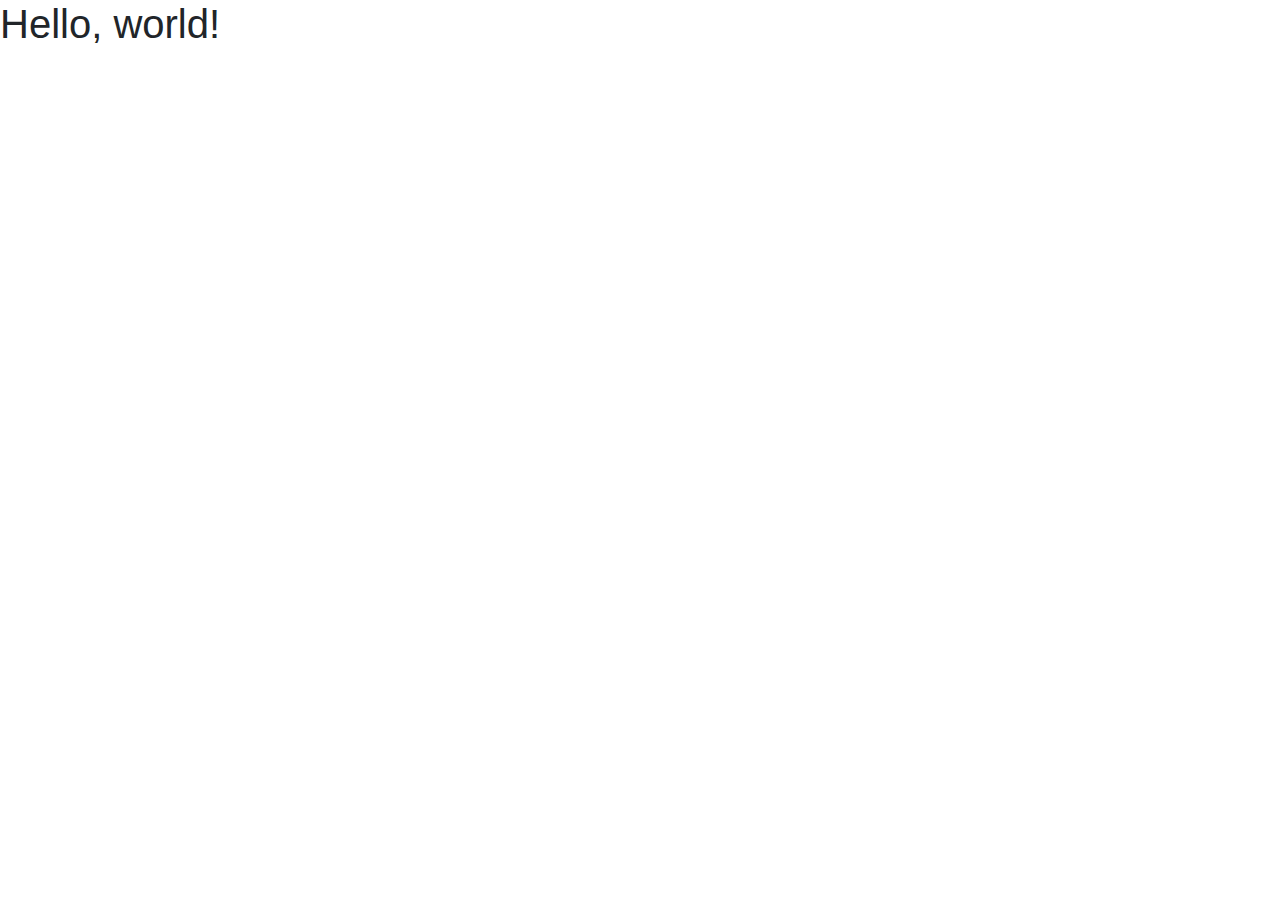
==== loan-calculator/index.html @ 35285978 "added bootstrap template" ====
<!doctype html>
<html lang="en">
  <head>
    <!-- Required meta tags -->
    <meta charset="utf-8">
    <meta name="viewport" content="width=device-width, initial-scale=1, shrink-to-fit=no">

    <!-- Bootstrap CSS -->
    <link rel="stylesheet" href="https://stackpath.bootstrapcdn.com/bootstrap/4.4.1/css/bootstrap.min.css" integrity="sha384-Vkoo8x4CGsO3+Hhxv8T/Q5PaXtkKtu6ug5TOeNV6gBiFeWPGFN9MuhOf23Q9Ifjh" crossorigin="anonymous">

    <title>Hello, world!</title>
  </head>
  <body>
    <h1>Hello, world!</h1>

    <!-- Optional JavaScript -->
    <!-- jQuery first, then Popper.js, then Bootstrap JS -->
    <script src="https://code.jquery.com/jquery-3.4.1.slim.min.js" integrity="sha384-J6qa4849blE2+poT4WnyKhv5vZF5SrPo0iEjwBvKU7imGFAV0wwj1yYfoRSJoZ+n" crossorigin="anonymous"></script>
    <script src="https://cdn.jsdelivr.net/npm/popper.js@1.16.0/dist/umd/popper.min.js" integrity="sha384-Q6E9RHvbIyZFJoft+2mJbHaEWldlvI9IOYy5n3zV9zzTtmI3UksdQRVvoxMfooAo" crossorigin="anonymous"></script>
    <script src="https://stackpath.bootstrapcdn.com/bootstrap/4.4.1/js/bootstrap.min.js" integrity="sha384-wfSDF2E50Y2D1uUdj0O3uMBJnjuUD4Ih7YwaYd1iqfktj0Uod8GCExl3Og8ifwB6" crossorigin="anonymous"></script>
  </body>
</html>
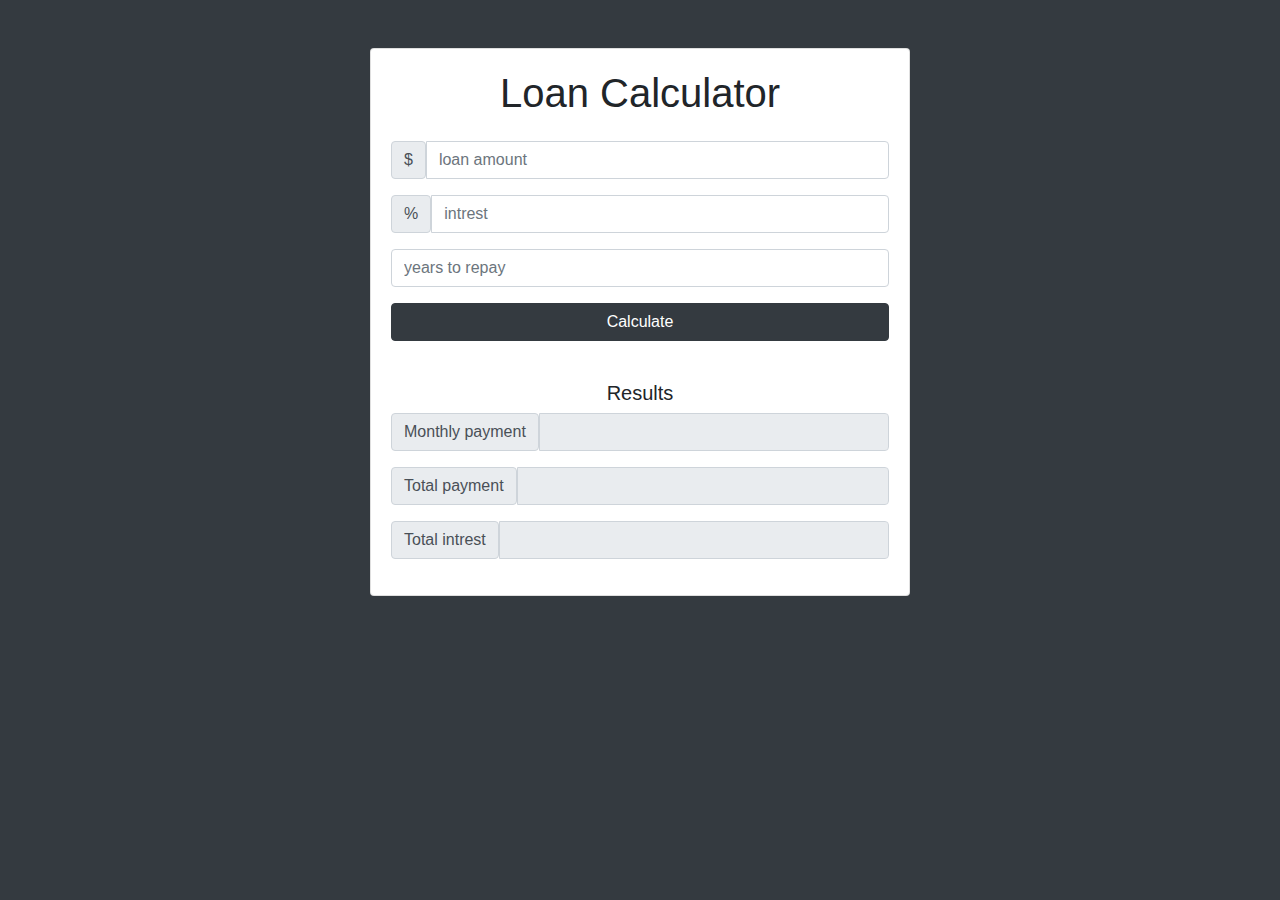
==== commit 29b2282a: "added html form" ====
--- a/loan-calculator/index.html
+++ b/loan-calculator/index.html
@@ -10,8 +10,60 @@
 
     <title>Hello, world!</title>
   </head>
-  <body>
-    <h1>Hello, world!</h1>
+  <body class="bg-dark">
+      <div class="container">
+          <div class="row">
+              <div class="col-md-6 mx-auto">
+                  <div class="card card-body text-center mt-5">
+                      <h1 class="heading display-5 pb-3">Loan Calculator</h1>
+                      <form id="loan-form">
+                          <div class="form-group">
+                              <div class="input-group">
+                                  <span class="input-group-text">$</span>
+                                  <input type="number" class="form-control" id="amount" placeholder="loan amount">
+                              </div>
+                          </div>
+                          <div class="form-group">
+                            <div class="input-group">
+                                <span class="input-group-text">%</span>
+                                <input type="number" class="form-control" id="intrest" placeholder="intrest">
+                            </div>
+                        </div>
+                        <div class="form-group">
+                                <input type="number" class="form-control" id="years" placeholder="years to repay">
+                        </div>
+                        <div class="form-group">
+                            <input type="submit" value="Calculate" class="btn btn-dark btn-block">
+                        </div>
+                      </form>
+                      <!-- loader -->
+                        <div id="results" class="pt-4">
+                        <h5>Results</h5>
+                        <div class="form-group">
+                            <div class="input-group">
+                                <span class="input-group-text">Monthly payment</span>
+                                <input type="number" class="form-control" id="monthly-payment" disabled>
+                            </div>
+                        </div>
+                        <div class="form-group">
+                            <div class="input-group">
+                                <span class="input-group-text">Total payment</span>
+                                <input type="number" class="form-control" id="total-payment" disabled>
+                            </div>
+                        </div>
+                        <div class="form-group">
+                            <div class="input-group">
+                                <span class="input-group-text">Total intrest</span>
+                                <input type="number" class="form-control" id="total-intrest" disabled>
+                            </div>
+                        </div>
+                    </div>
+                  </div>
+              </div>
+          </div>
+      </div>
+
+    
 
     <!-- Optional JavaScript -->
     <!-- jQuery first, then Popper.js, then Bootstrap JS -->
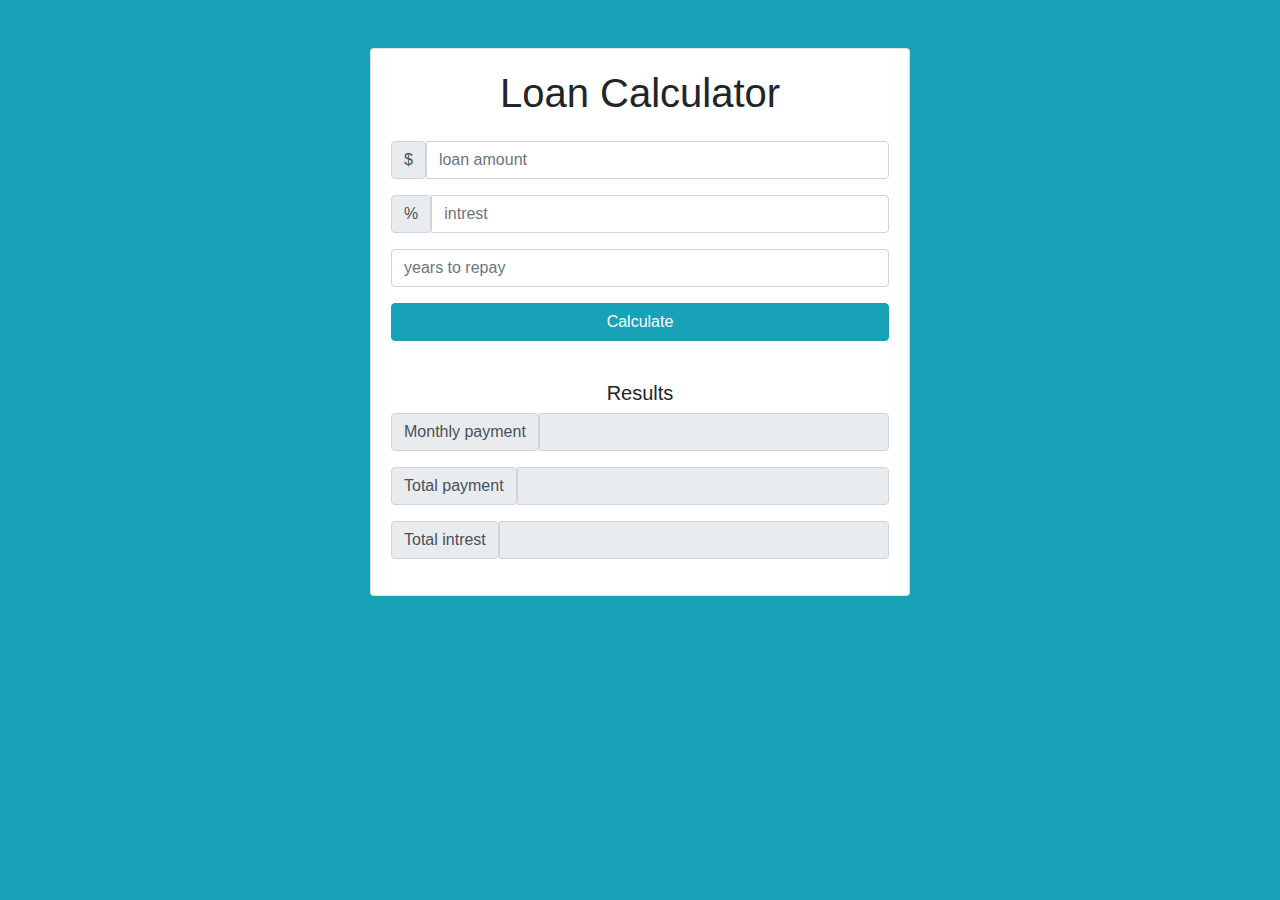
==== commit 4207126f: "changed colors" ====
--- a/loan-calculator/index.html
+++ b/loan-calculator/index.html
@@ -10,7 +10,7 @@
 
     <title>Hello, world!</title>
   </head>
-  <body class="bg-dark">
+  <body class="bg-info">
       <div class="container">
           <div class="row">
               <div class="col-md-6 mx-auto">
@@ -33,10 +33,12 @@
                                 <input type="number" class="form-control" id="years" placeholder="years to repay">
                         </div>
                         <div class="form-group">
-                            <input type="submit" value="Calculate" class="btn btn-dark btn-block">
+                            <input type="submit" value="Calculate" class="btn btn-info btn-block">
                         </div>
                       </form>
-                      <!-- loader -->
+                      <!-- <div id="loading">
+                          <img src="img/loading.gif" alt="loader">
+                      </div> -->
                         <div id="results" class="pt-4">
                         <h5>Results</h5>
                         <div class="form-group">
@@ -63,12 +65,11 @@
           </div>
       </div>
 
-    
-
     <!-- Optional JavaScript -->
     <!-- jQuery first, then Popper.js, then Bootstrap JS -->
     <script src="https://code.jquery.com/jquery-3.4.1.slim.min.js" integrity="sha384-J6qa4849blE2+poT4WnyKhv5vZF5SrPo0iEjwBvKU7imGFAV0wwj1yYfoRSJoZ+n" crossorigin="anonymous"></script>
     <script src="https://cdn.jsdelivr.net/npm/popper.js@1.16.0/dist/umd/popper.min.js" integrity="sha384-Q6E9RHvbIyZFJoft+2mJbHaEWldlvI9IOYy5n3zV9zzTtmI3UksdQRVvoxMfooAo" crossorigin="anonymous"></script>
     <script src="https://stackpath.bootstrapcdn.com/bootstrap/4.4.1/js/bootstrap.min.js" integrity="sha384-wfSDF2E50Y2D1uUdj0O3uMBJnjuUD4Ih7YwaYd1iqfktj0Uod8GCExl3Og8ifwB6" crossorigin="anonymous"></script>
-  </body>
+    <script src="index.js"></script>
+</body>
 </html>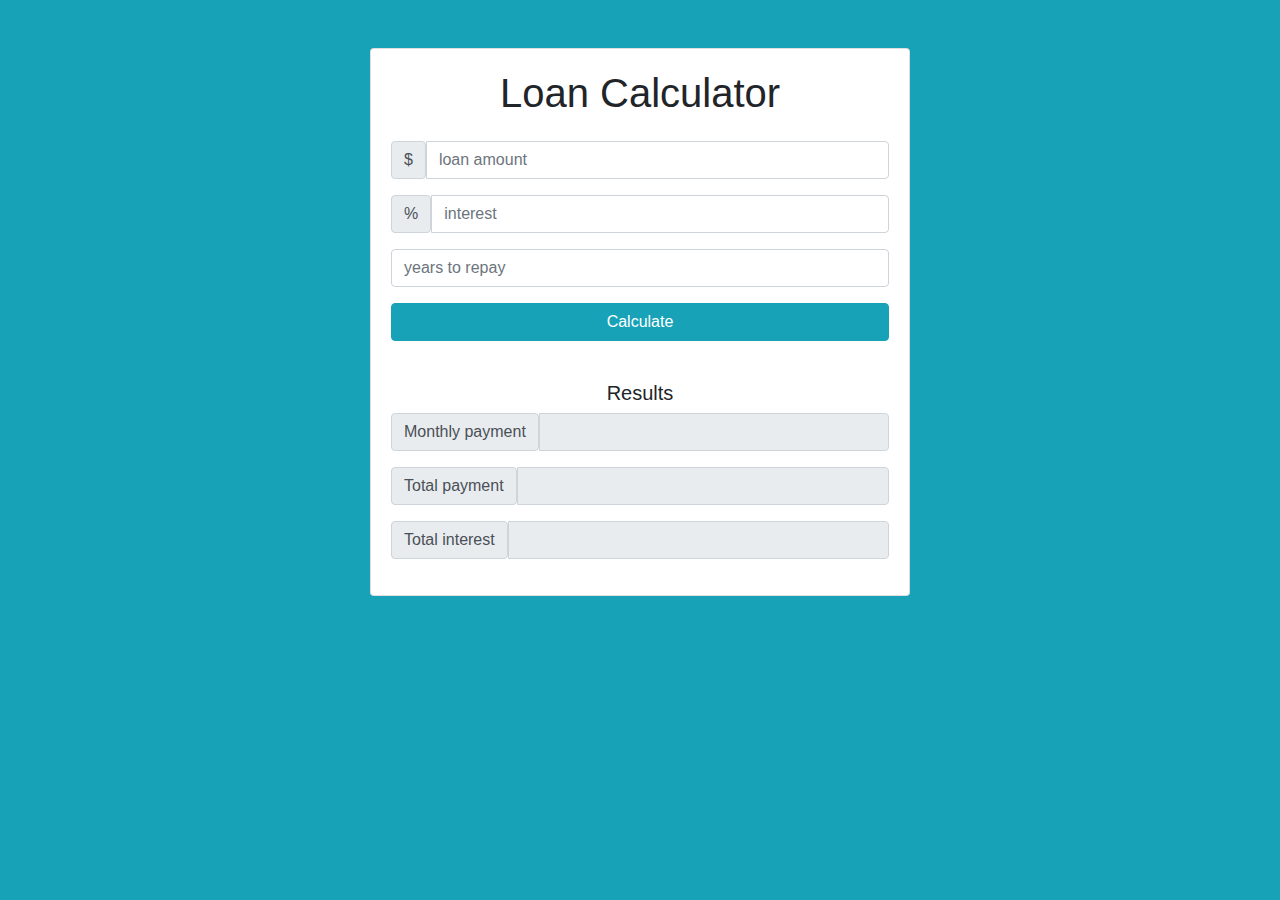
==== commit 2419418f: "counting loan functions done" ====
--- a/loan-calculator/index.html
+++ b/loan-calculator/index.html
@@ -26,7 +26,7 @@
                           <div class="form-group">
                             <div class="input-group">
                                 <span class="input-group-text">%</span>
-                                <input type="number" class="form-control" id="intrest" placeholder="intrest">
+                                <input type="number" class="form-control" id="interest" placeholder="interest">
                             </div>
                         </div>
                         <div class="form-group">
@@ -55,8 +55,8 @@
                         </div>
                         <div class="form-group">
                             <div class="input-group">
-                                <span class="input-group-text">Total intrest</span>
-                                <input type="number" class="form-control" id="total-intrest" disabled>
+                                <span class="input-group-text">Total interest</span>
+                                <input type="number" class="form-control" id="total-interest" disabled>
                             </div>
                         </div>
                     </div>
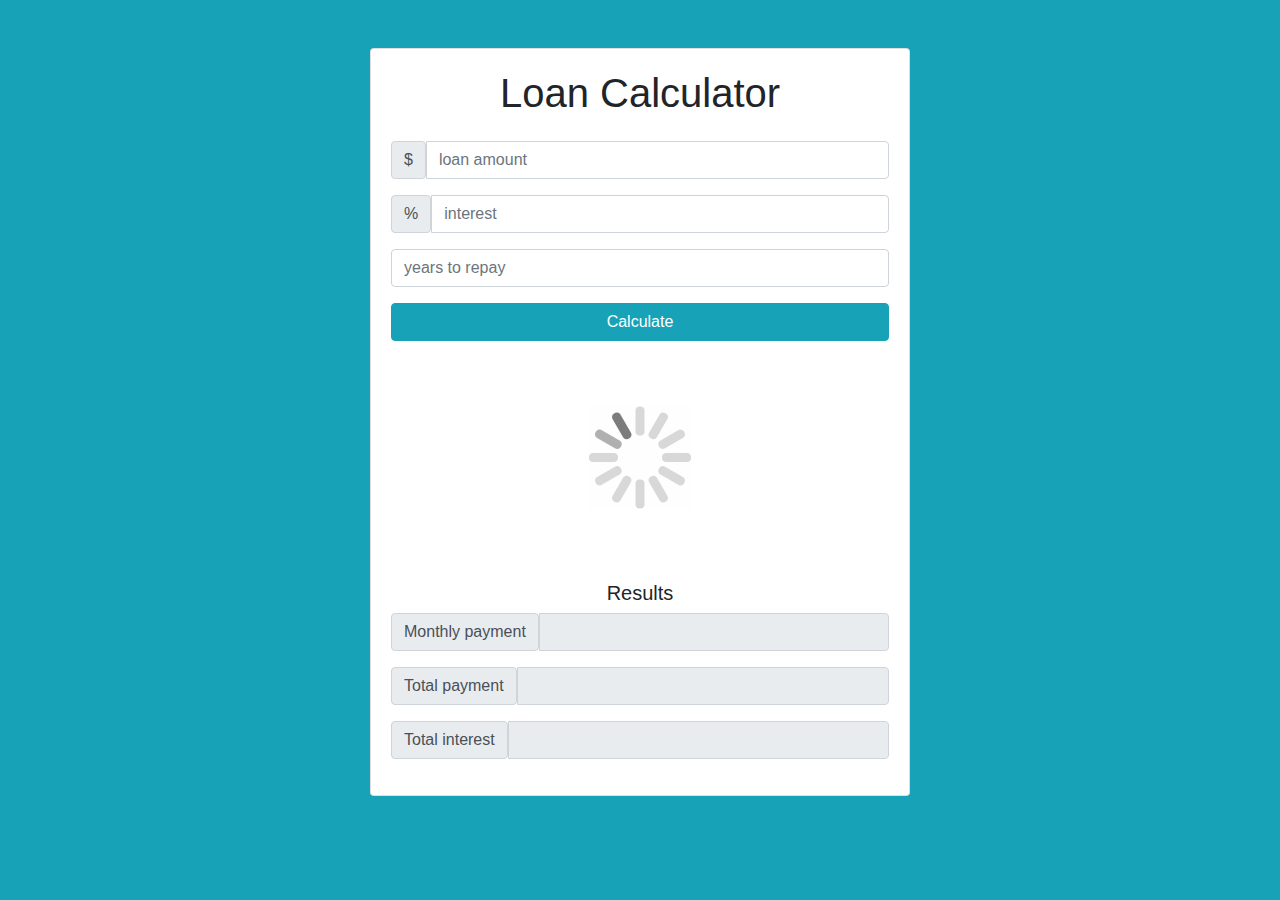
==== commit d8319e3d: "unblocked loader in html" ====
--- a/loan-calculator/index.html
+++ b/loan-calculator/index.html
@@ -36,9 +36,9 @@
                             <input type="submit" value="Calculate" class="btn btn-info btn-block">
                         </div>
                       </form>
-                      <!-- <div id="loading">
+                      <div id="loading">
                           <img src="img/loading.gif" alt="loader">
-                      </div> -->
+                      </div>
                         <div id="results" class="pt-4">
                         <h5>Results</h5>
                         <div class="form-group">
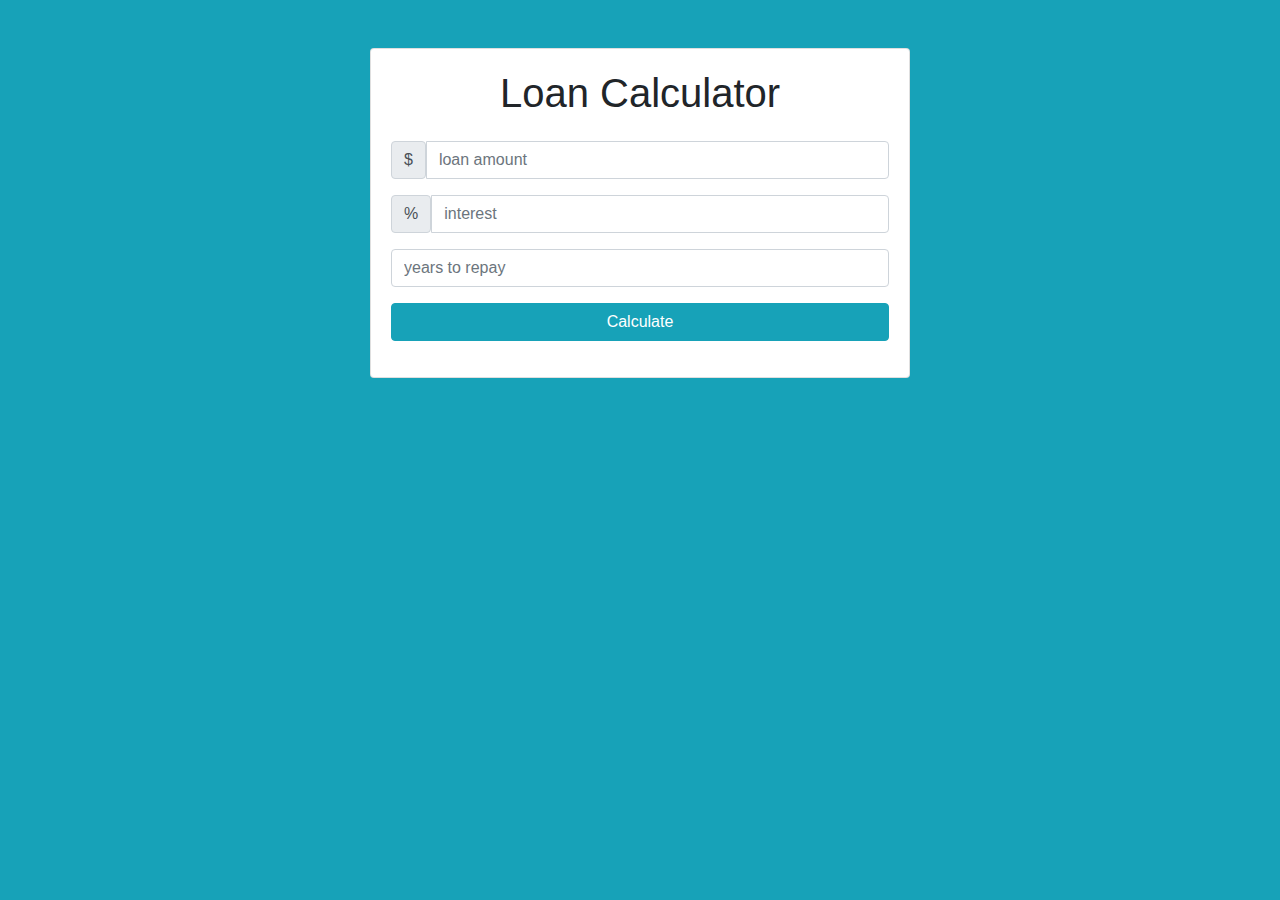
==== commit d9037113: "added loader" ====
--- a/loan-calculator/index.html
+++ b/loan-calculator/index.html
@@ -4,12 +4,15 @@
     <!-- Required meta tags -->
     <meta charset="utf-8">
     <meta name="viewport" content="width=device-width, initial-scale=1, shrink-to-fit=no">
-
     <!-- Bootstrap CSS -->
     <link rel="stylesheet" href="https://stackpath.bootstrapcdn.com/bootstrap/4.4.1/css/bootstrap.min.css" integrity="sha384-Vkoo8x4CGsO3+Hhxv8T/Q5PaXtkKtu6ug5TOeNV6gBiFeWPGFN9MuhOf23Q9Ifjh" crossorigin="anonymous">
-
     <title>Hello, world!</title>
   </head>
+  <style>
+      #loading, #results{
+          display: none;
+      }
+  </style>
   <body class="bg-info">
       <div class="container">
           <div class="row">
